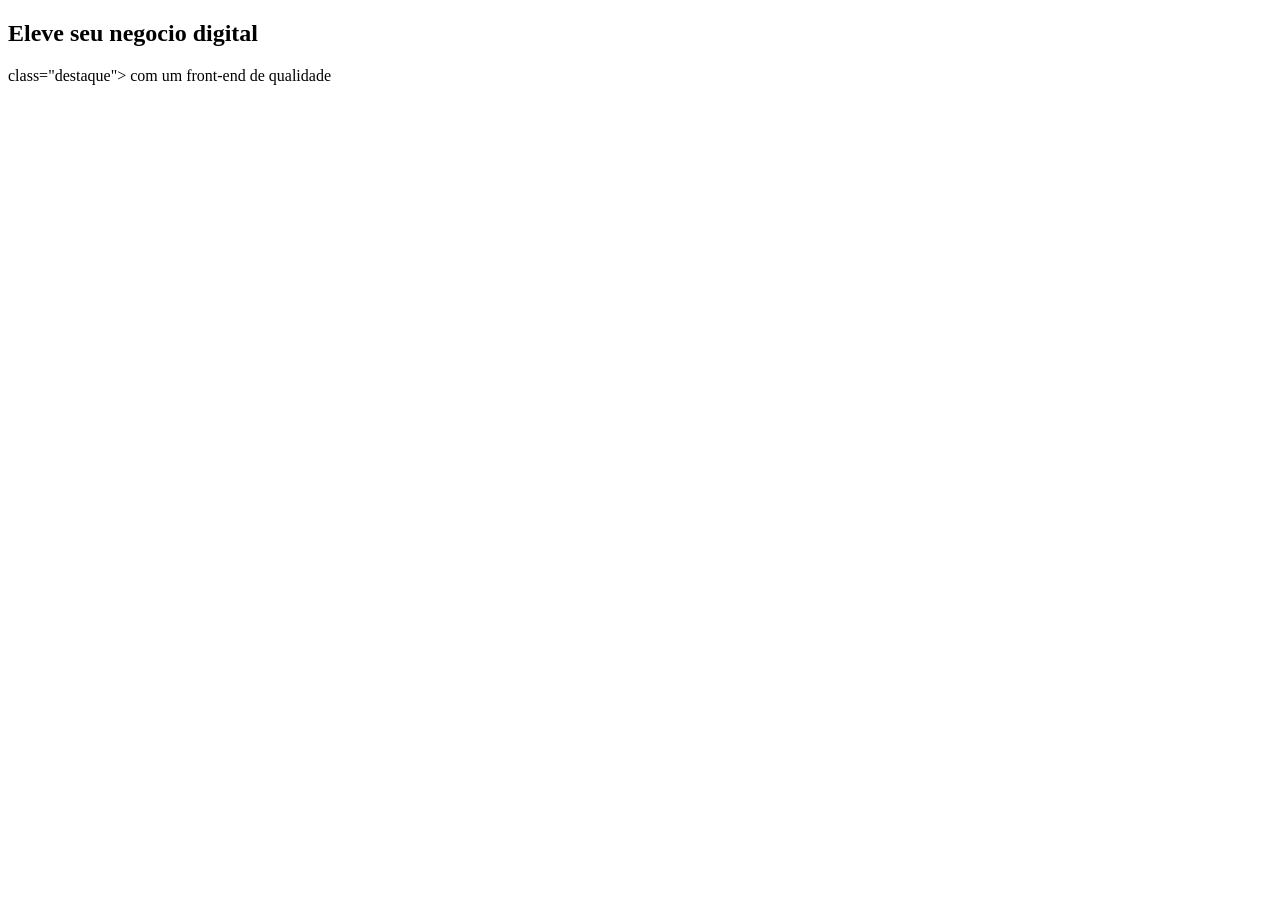
==== index.html @ 20e4a7ba "adicionado o index.html" ====
<!DOCTYPE html>
<html lang="pt-br">
<head>
    <meta charset="UTF-8">
    <meta name="viewport" content="width=device-width, initial-scale=1.0">
    <title>Meu Portifolio</title>
</head>
<body>
    <main class="container">
        <section class="texto">
            <h1>Eleve seu negocio digital</h1>
<span>class="destaque"> com um front-end de qualidade</span>
        </section>
    </main>
</body>
</html>
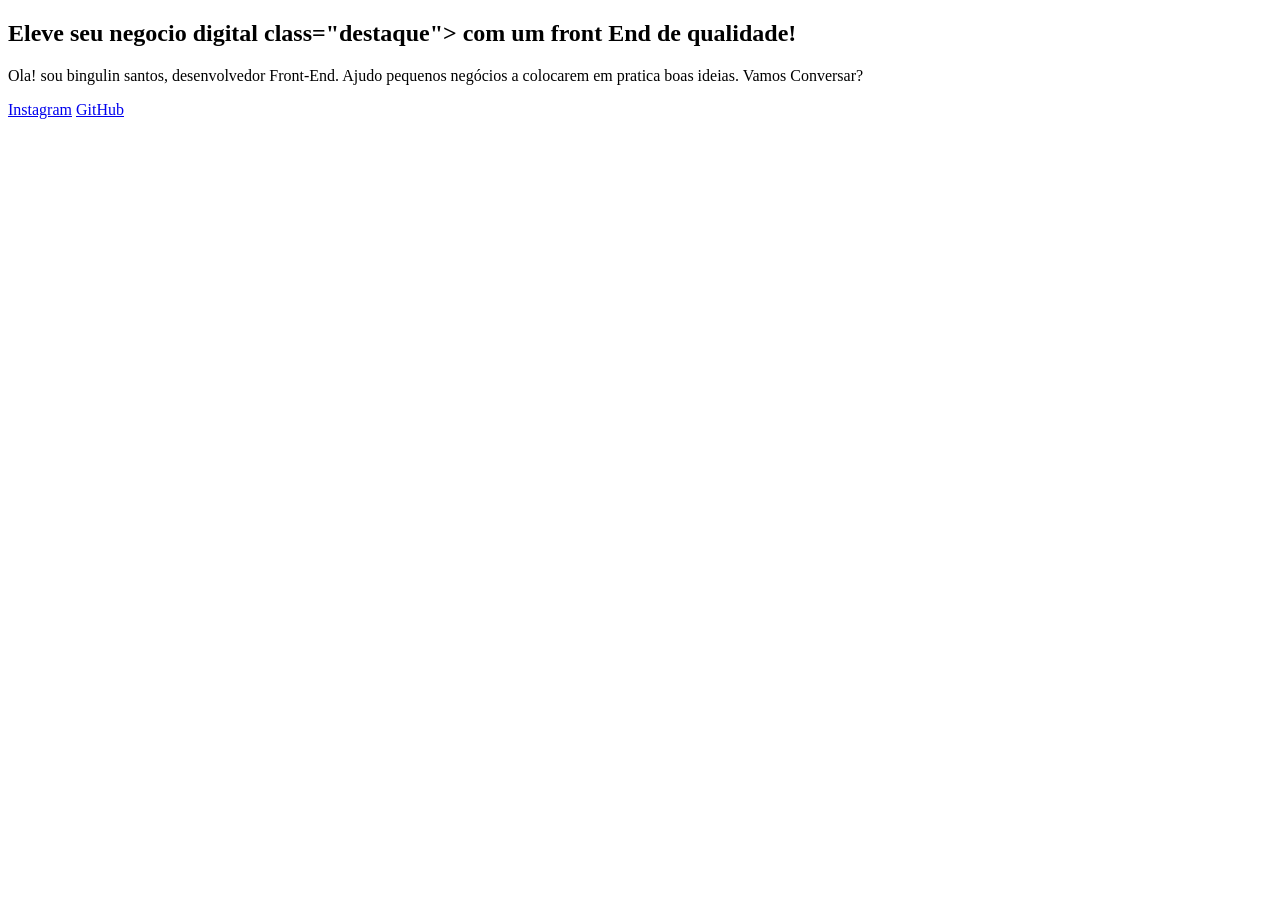
==== commit 43a84198: "adicionado titulo e paragrafo" ====
--- a/index.html
+++ b/index.html
@@ -8,8 +8,18 @@
 <body>
     <main class="container">
         <section class="texto">
-            <h1>Eleve seu negocio digital</h1>
-<span>class="destaque"> com um front-end de qualidade</span>
+            <h1>
+                Eleve seu negocio digital <span> class="destaque">
+                    com um front End de qualidade!
+                </span>
+            </h1>
+            <p>Ola! sou bingulin santos, desenvolvedor Front-End. Ajudo pequenos negócios a colocarem
+                em pratica boas ideias. Vamos Conversar?
+            </p>
+            <div>
+              <a href="#">Instagram</a>
+              <a href="#">GitHub</a>
+            </div>
         </section>
     </main>
 </body>
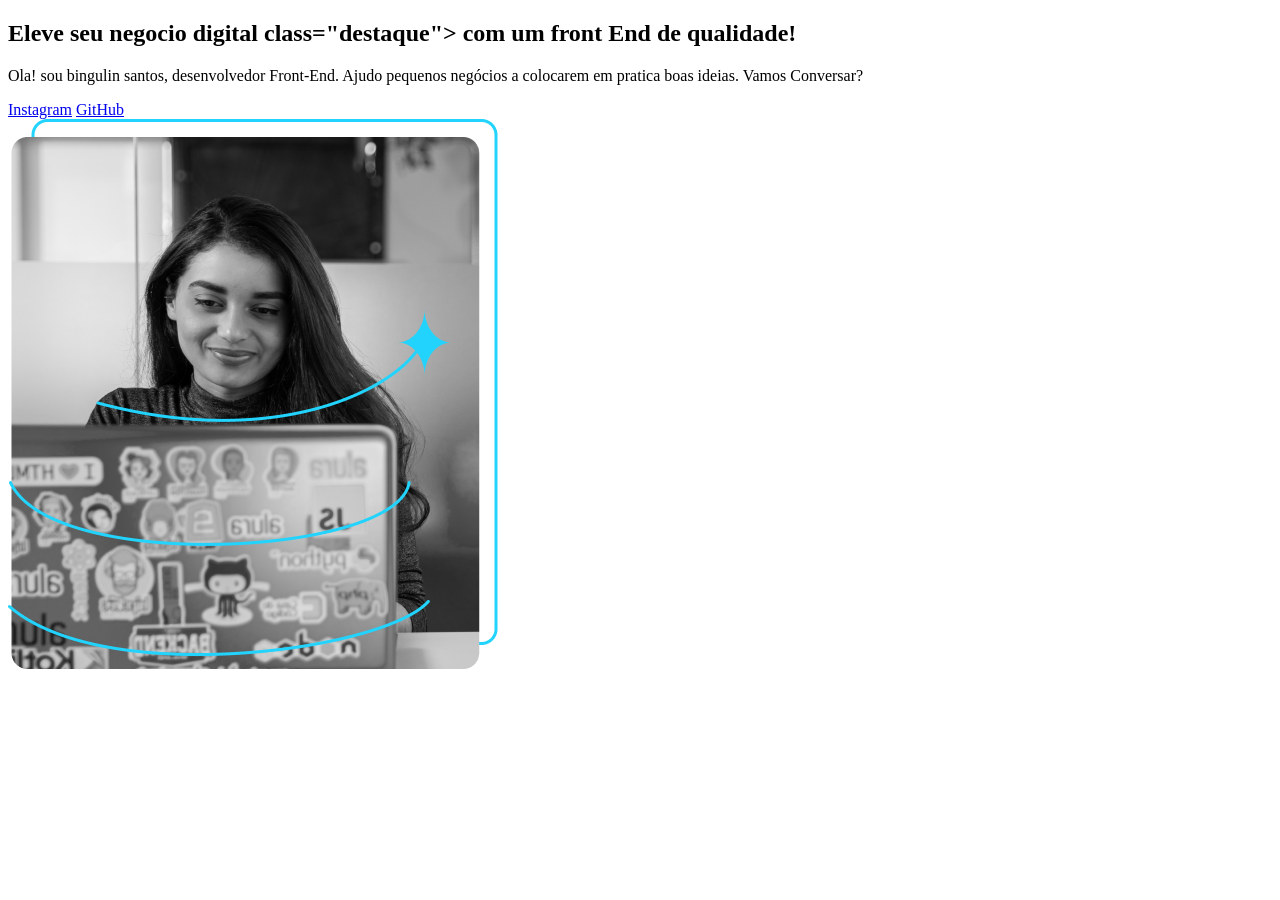
==== commit 0102f947: "bingulin" ====
--- a/index.html
+++ b/index.html
@@ -21,6 +21,7 @@
               <a href="#">GitHub</a>
             </div>
         </section>
+        <img src="perfil.png" alt="">
     </main>
 </body>
 </html>                        
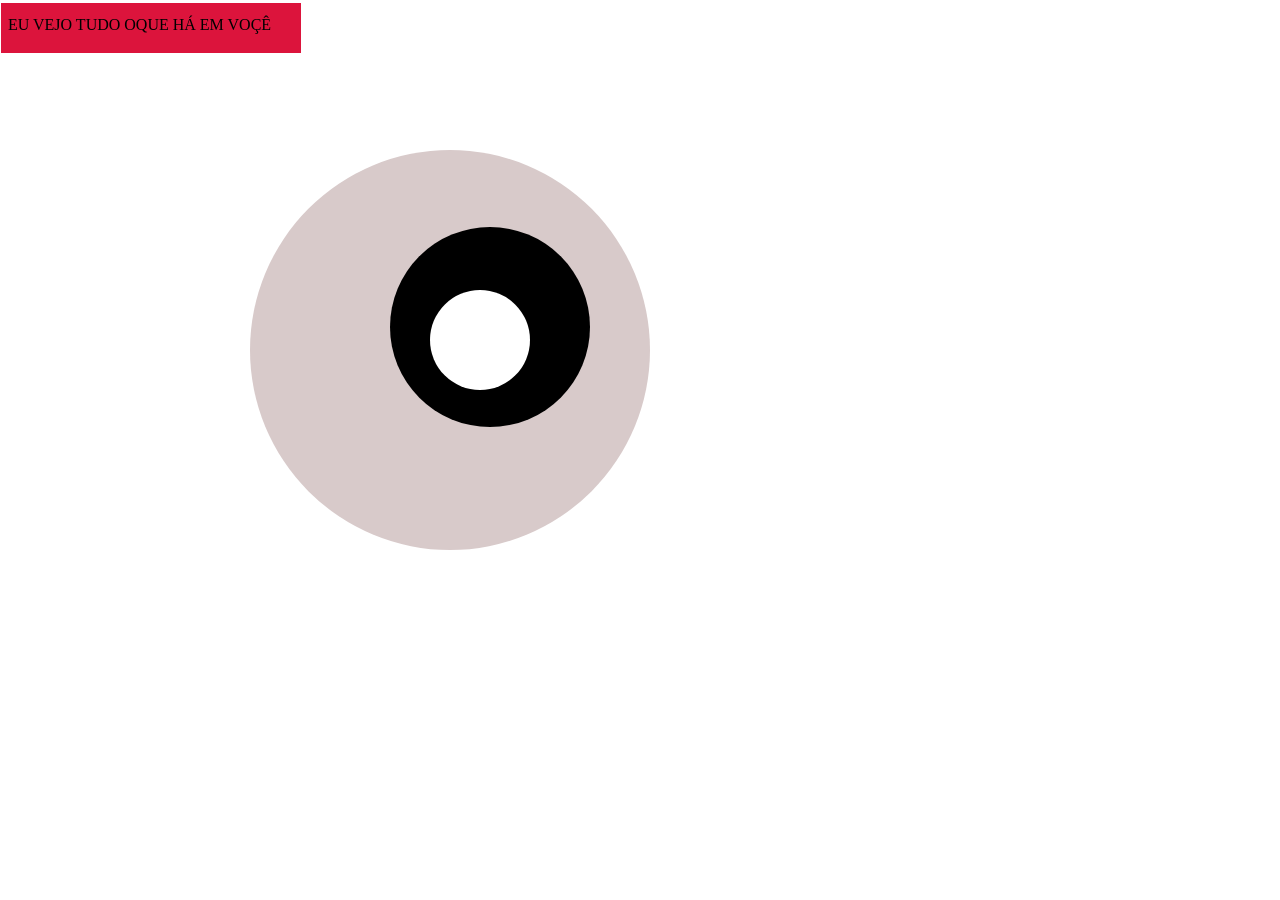
==== commit 67cfeda4: "zoio olho criado so por diversao" ====
--- a/index.html
+++ b/index.html
@@ -1,27 +1,64 @@
 <!DOCTYPE html>
-<html lang="pt-br">
+<html lang="en">
 <head>
     <meta charset="UTF-8">
     <meta name="viewport" content="width=device-width, initial-scale=1.0">
-    <title>Meu Portifolio</title>
+    <title>Document</title>
+    <style>
+        
+        .circulo-vermelho{
+            background-color:black;
+            width: 200px;
+            height: 200px;
+            border-radius: 50%;
+            position: absolute;
+            left: 140px;
+            top: 77px;
+        }
+        .caixa-azul{
+            background-color: rgb(216, 202, 202);
+            width: 400px;
+            height: 400px;
+            position: absolute;
+            left: 250px;
+            top: 150px;
+            border-radius: 500px;
+
+        }
+        .zoi{
+background-color: rgb(255, 255, 255);
+width: 100px;
+height: 100px;
+border-radius: 50%;
+position: absolute;
+left: 430px;
+top: 290px;
+
+        }
+.bing{
+background-color: crimson;
+width: 300px;
+height: 50px;
+position: absolute;
+left: 1px;
+top: 3px;
+z-index: -1;
+}
+
+    </style>
 </head>
 <body>
-    <main class="container">
-        <section class="texto">
-            <h1>
-                Eleve seu negocio digital <span> class="destaque">
-                    com um front End de qualidade!
-                </span>
-            </h1>
-            <p>Ola! sou bingulin santos, desenvolvedor Front-End. Ajudo pequenos negócios a colocarem
-                em pratica boas ideias. Vamos Conversar?
-            </p>
-            <div>
-              <a href="#">Instagram</a>
-              <a href="#">GitHub</a>
-            </div>
-        </section>
-        <img src="perfil.png" alt="">
-    </main>
+    <div class="caixa-azul">
+<div class="circulo-vermelho">
+</div>
+    </div>
+    <div class="zoi">
+    </div>
+<div class="bing">
+</div>
+<div class="de">
+</div>
+<p>EU VEJO TUDO OQUE HÁ EM VOÇÊ</p>
 </body>
-</html>                        +
+</html>
